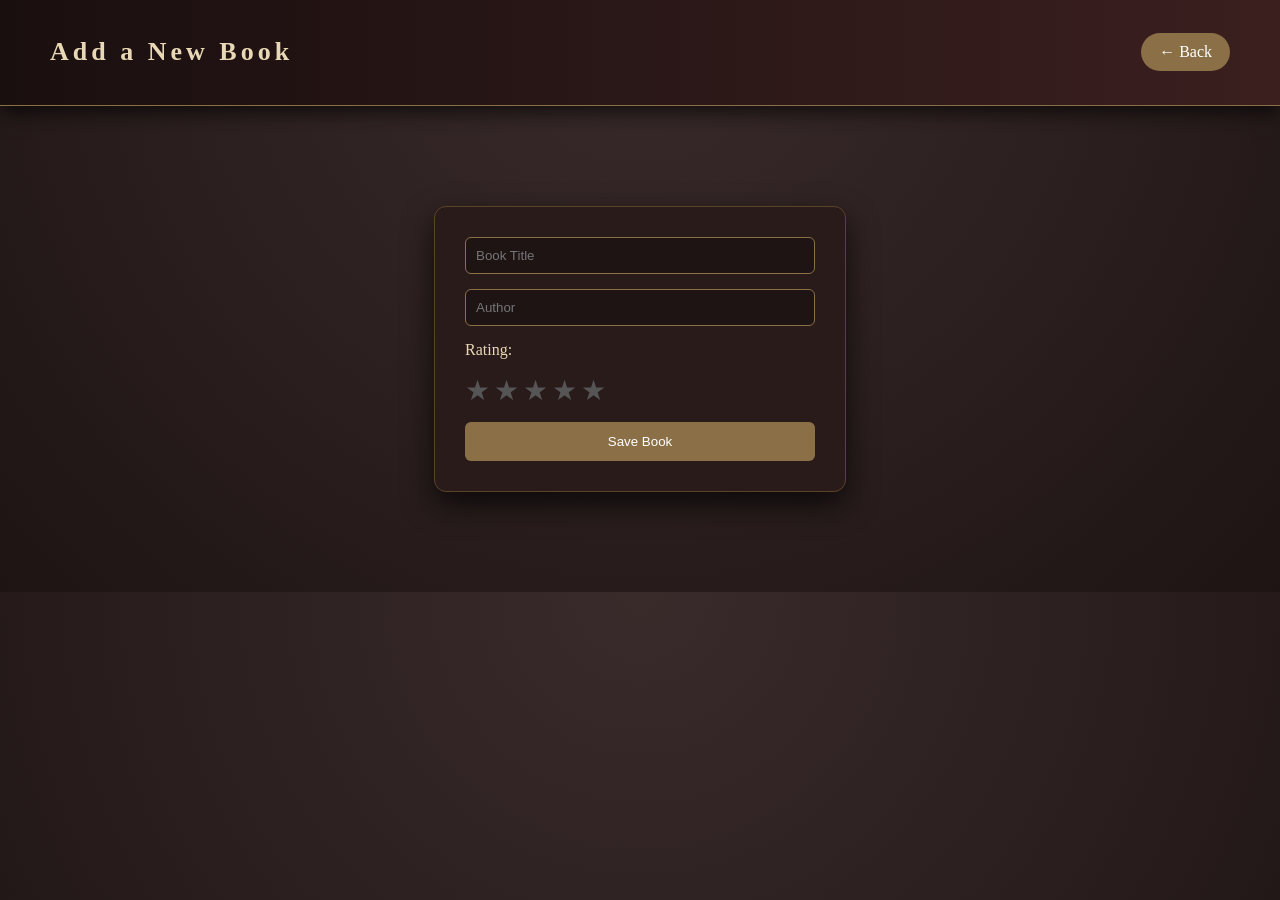
==== add.html @ 6d32ebec "Add files via upload" ====
<!DOCTYPE html>
<html lang="en">
<head>
    <meta charset="UTF-8">
    <title>Add Book</title>
    <link rel="stylesheet" href="style.css">
</head>

<body>

    <header>
        <h1>Add a New Book</h1>
        <a href="index.html" class="btn">← Back</a>
    </header>

    <section class="form-section">
    <input type="text" id="title" placeholder="Book Title">
    <input type="text" id="author" placeholder="Author">

    <label>Rating:</label>
    <div class="stars">
    <span data-value="1">★</span>
    <span data-value="2">★</span>
    <span data-value="3">★</span>
    <span data-value="4">★</span>
    <span data-value="5">★</span>
</div>

    <button onclick="addBook()">Save Book</button>
</section>

    <script src="script.js"></script>
</body>
</html>
---- style.css ----
.hero {
    position: relative;
}

body {
    margin: 0;
    font-family: Georgia, serif;
    background: radial-gradient(circle at top, #3a2b2b, #1e1414);
    color: #e8d8b5;
}

/* HEADER */
header {
    background: linear-gradient(to right, #1a0f0f, #3b1f1f);
    color: #e8d8b5;
    display: flex;
    justify-content: space-between;
    padding: 20px 50px;
    align-items: center;
    box-shadow: 0 6px 20px rgba(0,0,0,0.7);
    border-bottom: 1px solid #8b6f47;
}

h1 {
    font-family: 'Cinzel', serif;
    letter-spacing: 4px;
    font-size: 26px;
}

/* BUTTON */
.btn {
    background: #8b6f47;
    color: #fff;
    padding: 10px 18px;
    text-decoration: none;
    border-radius: 25px;
    transition: 0.3s;
}

.btn:hover {
    background: #b08a5a;
    transform: scale(1.05);
}

/* HERO */
.hero {
    text-align: center;
    padding: 120px 20px 80px;
}

.hero::before {
    content: "";
    position: absolute;
    top: 80px;
    left: 50%;
    transform: translateX(-50%);
    width: 600px;
    height: 300px;
    background: radial-gradient(circle, rgba(199,169,107,0.2), transparent 70%);
    z-index: -1;
}

.hero h2 {
    font-family: 'Uncial Antiqua', cursive;
    font-size: 38px;
    letter-spacing: 2px;
    color: #f3e3c2;
    text-shadow: 0 0 10px rgba(199,169,107,0.5);
}

.quote {
    font-style: italic;
    margin-top: 20px;
    color: #c7a96b;
}

/* LIBRARY */
.library {
    padding: 40px 60px;
}

.library h2 {
    font-family: 'Cinzel', serif;
    margin-bottom: 25px;
    border-bottom: 1px solid #8b6f47;
    display: inline-block;
    padding-bottom: 6px;
}

/* BOOK GRID */
#bookList {
    display: flex;
    flex-wrap: wrap;
    gap: 25px;
}

/* BOOK CARD */
.book {
    background: #2a1b1b;
    padding: 20px;
    border-radius: 12px;
    width: 240px;
    border: 1px solid #5c4328;
    box-shadow: 0 10px 25px rgba(0,0,0,0.6);
    transition: all 0.3s ease;
}

.book:hover {
    transform: translateY(-8px);
    box-shadow: 0 15px 35px rgba(0,0,0,0.8);
}

.book h3 {
    margin: 0;
    color: #f3e3c2;
}

.book p {
    margin: 6px 0;
    color: #c7a96b;
}

/* PROGRESS */
.progress {
    height: 10px;
    background: #3d2b2b;
    border-radius: 5px;
    margin-top: 12px;
}

.progress-bar {
    height: 10px;
    background: linear-gradient(to right, #8b6f47, #c7a96b);
    border-radius: 5px;
}

/* FORM PAGE */
.form-section {
    display: flex;
    flex-direction: column;
    width: 350px;
    margin: 100px auto;
    gap: 15px;
    background: #2a1b1b;
    padding: 30px;
    border-radius: 12px;
    border: 1px solid #5c4328;
    box-shadow: 0 12px 30px rgba(0,0,0,0.7);
}

.form-section input {
    padding: 10px;
    border: 1px solid #8b6f47;
    border-radius: 6px;
    background: #1e1414;
    color: #e8d8b5;
}

.form-section button {
    padding: 12px;
    background: #8b6f47;
    color: white;
    border: none;
    border-radius: 6px;
    cursor: pointer;
    transition: 0.3s;
}

.form-section button:hover {
    background: #b08a5a;
}

.stars span {
    font-size: 28px;
    cursor: pointer;
    color: #555;
    transition: 0.2s;
}

.stars span:hover {
    transform: scale(1.2);
}

.book button {
    margin-top: 10px;
    margin-right: 6px;
    padding: 6px 12px;
    background: #8b6f47;
    color: white;
    border: none;
    border-radius: 6px;
    cursor: pointer;
    font-size: 13px;
    transition: 0.2s;
}

.book button:hover {
    background: #b08a5a;
}

.book button:hover {
    background: #b08a5a;
}

footer {
    text-align: center;
    padding: 20px;
    margin-top: 50px;
    background: #1a0f0f;
    color: #c7a96b;
    font-size: 14px;
}
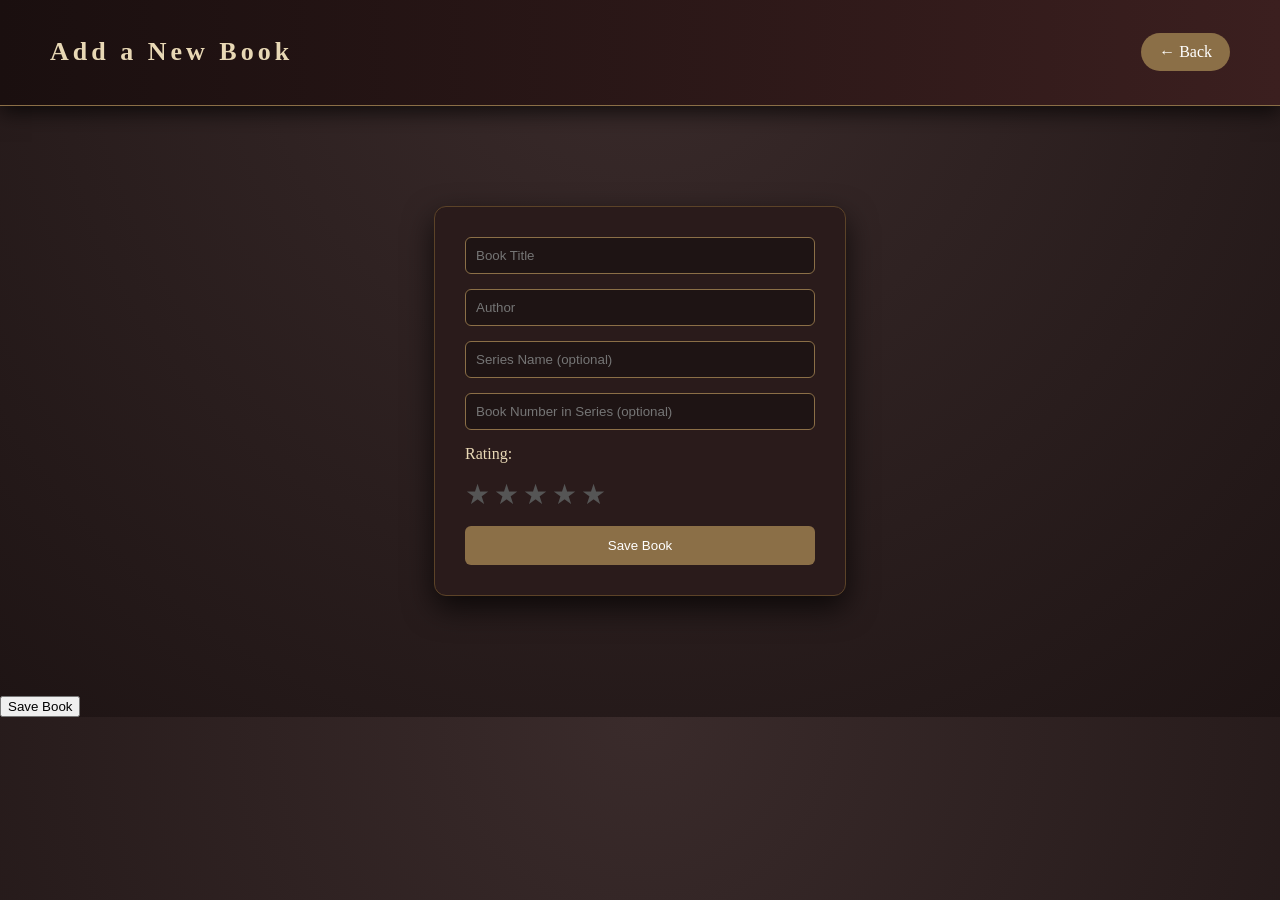
==== commit b18ac8ac: "Update add.html" ====
--- a/add.html
+++ b/add.html
@@ -17,18 +17,25 @@
     <input type="text" id="title" placeholder="Book Title">
     <input type="text" id="author" placeholder="Author">
 
+    <!-- 🔥 ADD THESE BACK -->
+    <input type="text" id="series" placeholder="Series Name (optional)">
+    <input type="number" id="seriesNumber" placeholder="Book Number in Series (optional)">
+
     <label>Rating:</label>
     <div class="stars">
-    <span data-value="1">★</span>
-    <span data-value="2">★</span>
-    <span data-value="3">★</span>
-    <span data-value="4">★</span>
-    <span data-value="5">★</span>
-</div>
+        <span data-value="1">★</span>
+        <span data-value="2">★</span>
+        <span data-value="3">★</span>
+        <span data-value="4">★</span>
+        <span data-value="5">★</span>
+    </div>
+
+    <button onclick="addBook()">Save Book</button>
+</section>
 
     <button onclick="addBook()">Save Book</button>
 </section>
 
     <script src="script.js"></script>
 </body>
-</html>+</html>
